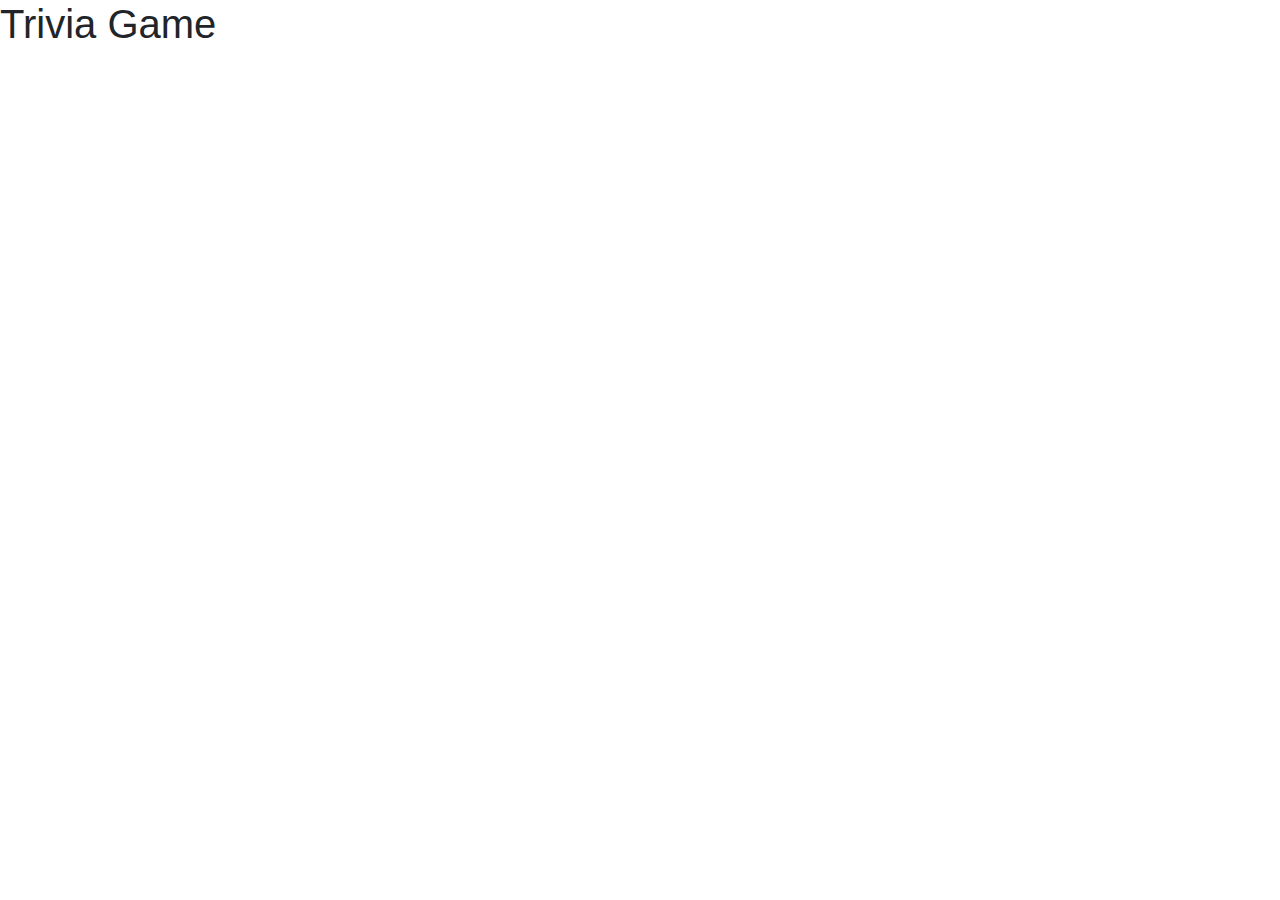
==== index.html @ 21da23a2 "pseudo-code, and some global variables" ====
<!DOCTYPE html>
<html lang="en">
<head>
    <meta charset="UTF-8">
    <meta name="viewport" content="width=device-width, initial-scale=1.0">
    <meta http-equiv="X-UA-Compatible" content="ie=edge">
    <link rel="stylesheet" href="https://stackpath.bootstrapcdn.com/bootstrap/4.3.1/css/bootstrap.min.css"
        integrity="sha384-ggOyR0iXCbMQv3Xipma34MD+dH/1fQ784/j6cY/iJTQUOhcWr7x9JvoRxT2MZw1T" crossorigin="anonymous">
    <title>Trivia Game</title>
</head>
<body>
    
<h1>Trivia Game</h1>



        <script src="https://cdnjs.cloudflare.com/ajax/libs/jquery/3.2.1/jquery.min.js"></script>
        <script src="assets/javascript/app.js"></script>
</body>
</html>
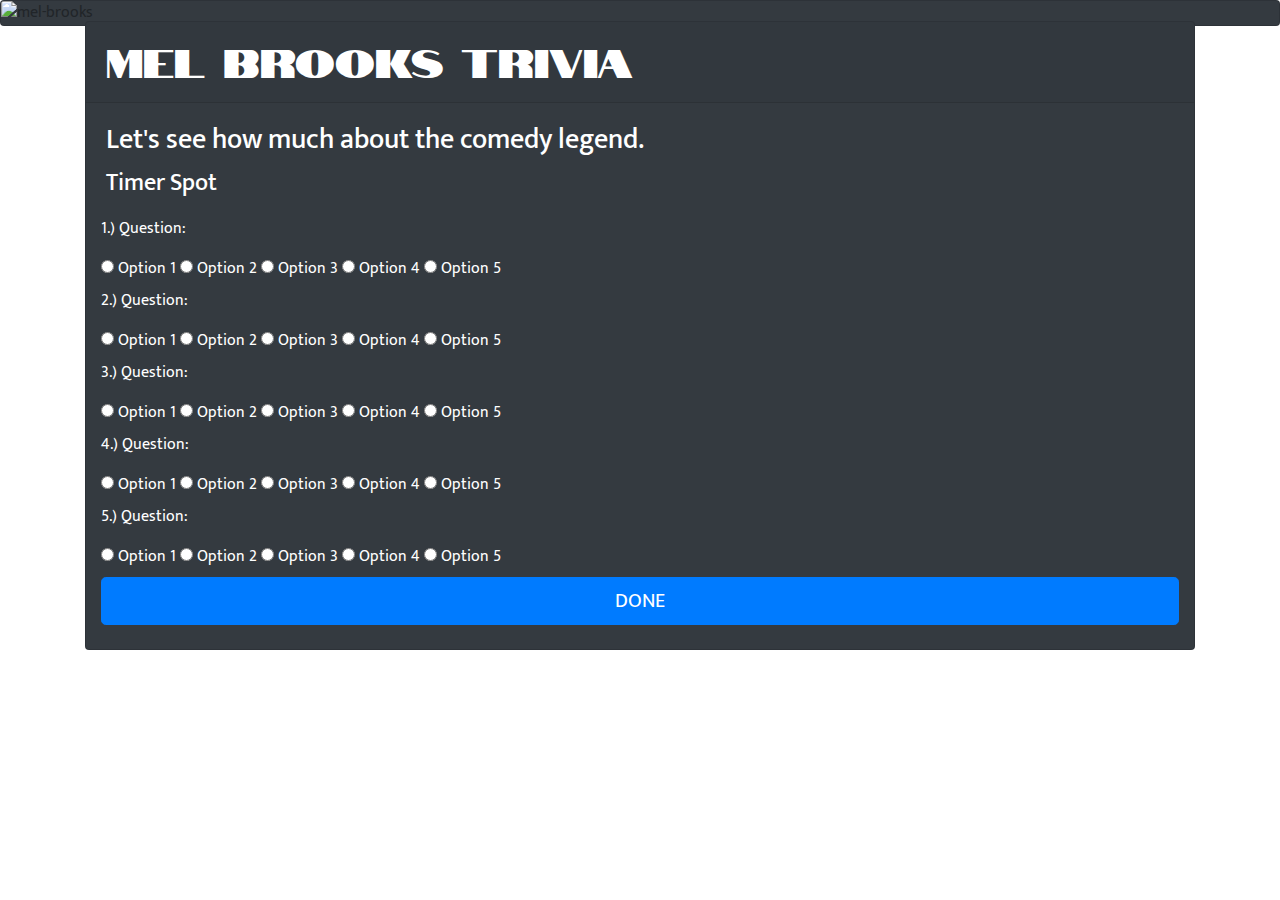
==== commit b7741473: "styling done, some logic done" ====
--- a/index.html
+++ b/index.html
@@ -1,20 +1,131 @@
 <!DOCTYPE html>
 <html lang="en">
+
 <head>
     <meta charset="UTF-8">
     <meta name="viewport" content="width=device-width, initial-scale=1.0">
     <meta http-equiv="X-UA-Compatible" content="ie=edge">
     <link rel="stylesheet" href="https://stackpath.bootstrapcdn.com/bootstrap/4.3.1/css/bootstrap.min.css"
         integrity="sha384-ggOyR0iXCbMQv3Xipma34MD+dH/1fQ784/j6cY/iJTQUOhcWr7x9JvoRxT2MZw1T" crossorigin="anonymous">
+    <link rel="stylesheet" href="assets/css/style.css">
+    <link href="https://fonts.googleapis.com/css?family=Notable&display=swap" rel="stylesheet">
+    <link href="https://fonts.googleapis.com/css?family=Mukta|Notable&display=swap" rel="stylesheet">
     <title>Trivia Game</title>
 </head>
+
 <body>
-    
-<h1>Trivia Game</h1>
+    <div class="card bg-dark text-black">
+        <img src="https://www.ultimatemovierankings.com/wp-content/uploads/2016/07/mel-brooks.jpg" class="card-img"
+            alt="mel-brooks">
+        <div class="card-img-overlay">
+
+            <div class="container">
+                <div class="row align-items-center">
+
+                    <div class="col">
+                    </div>
+
+                </div>
+
+                <div class="card text-white bg-dark mb-3" style="max-width: 70rem;">
+                    <div class="card-header">
+                        <h1>Mel Brooks Trivia</h1>
+                    </div>
+                    <div class="card-body">
+                        <h3 class="card-title">Let's see how much about the comedy legend.</h3>
+                        <h4 class="card-text">Timer Spot</h4>
+                    </div>
+
+
+                    <div class="container">
+                        <div class="row align-items-center">
+
+                            <div class="col">
+                                <p>1.) Question: </p>
+                                <label class="radio-inline"><input type="radio" name="optradio"> Option 1</label>
+                                <label class="radio-inline"><input type="radio" name="optradio"> Option 2</label>
+                                <label class="radio-inline"><input type="radio" name="optradio"> Option 3</label>
+                                <label class="radio-inline"><input type="radio" name="optradio"> Option 4</label>
+                                <label class="radio-inline"><input type="radio" name="optradio"> Option 5</label>
+                            </div>
+
+                        </div>
+                        <div class="row align-items-center">
+
+                            <div class="col">
+                                <p>2.) Question: </p>
+                                <label class="radio-inline"><input type="radio" name="optradio"> Option 1</label>
+                                <label class="radio-inline"><input type="radio" name="optradio"> Option 2</label>
+                                <label class="radio-inline"><input type="radio" name="optradio"> Option 3</label>
+                                <label class="radio-inline"><input type="radio" name="optradio"> Option 4</label>
+                                <label class="radio-inline"><input type="radio" name="optradio"> Option 5</label>
+                            </div>
+
+                        </div>
+                        <div class="row align-items-center">
+
+                            <div class="col">
+                                <p>3.) Question: </p>
+                                <label class="radio-inline"><input type="radio" name="optradio"> Option 1</label>
+                                <label class="radio-inline"><input type="radio" name="optradio"> Option 2</label>
+                                <label class="radio-inline"><input type="radio" name="optradio"> Option 3</label>
+                                <label class="radio-inline"><input type="radio" name="optradio"> Option 4</label>
+                                <label class="radio-inline"><input type="radio" name="optradio"> Option 5</label>
+                            </div>
+
+                        </div>
+                        <div class="row align-items-center">
+
+                            <div class="col">
+                                <p>4.) Question: </p>
+                                <label class="radio-inline"><input type="radio" name="optradio"> Option 1</label>
+                                <label class="radio-inline"><input type="radio" name="optradio"> Option 2</label>
+                                <label class="radio-inline"><input type="radio" name="optradio"> Option 3</label>
+                                <label class="radio-inline"><input type="radio" name="optradio"> Option 4</label>
+                                <label class="radio-inline"><input type="radio" name="optradio"> Option 5</label>
+                            </div>
+
+                        </div>
+                        <div class="row align-items-center">
+
+                            <div class="col">
+                                <p>5.) Question: </p>
+                                <label class="radio-inline"><input type="radio" name="optradio"> Option 1</label>
+                                <label class="radio-inline"><input type="radio" name="optradio"> Option 2</label>
+                                <label class="radio-inline"><input type="radio" name="optradio"> Option 3</label>
+                                <label class="radio-inline"><input type="radio" name="optradio"> Option 4</label>
+                                <label class="radio-inline"><input type="radio" name="optradio"> Option 5</label>
+                            </div>
+
+                        </div>
+                        <div class="row align-items-center">
+
+                            <div class="col">
+                                <!--<button type="button" class="btn btn-primary btn-lg">DONE!</button>-->
+                                <button type="button" class="btn btn-primary btn-lg btn-block">DONE</button>
+                                <!--I would like to have a link to this other page when clicking done, not currently displaying DONE on button correctly, it disappears and shows when hovering-->
+                                <!--<a href="all_done.html">DONE</a>-->
+                            </div>
+
+                        </div>
+                        <div class="row align-items-center">
+
+                            <div class="col">
+                                <br>
+                            </div>
+
+                        </div>
+                    </div>
+                </div>
+            </div>
+
+
+        </div>
 
 
 
         <script src="https://cdnjs.cloudflare.com/ajax/libs/jquery/3.2.1/jquery.min.js"></script>
         <script src="assets/javascript/app.js"></script>
 </body>
+
 </html>--- a/assets/css/style.css
+++ b/assets/css/style.css
@@ -0,0 +1,11 @@
+body {
+
+}
+
+h1 {
+    font-family: 'Notable', sans-serif;
+}
+
+div {
+    font-family: 'Mukta', sans-serif;
+}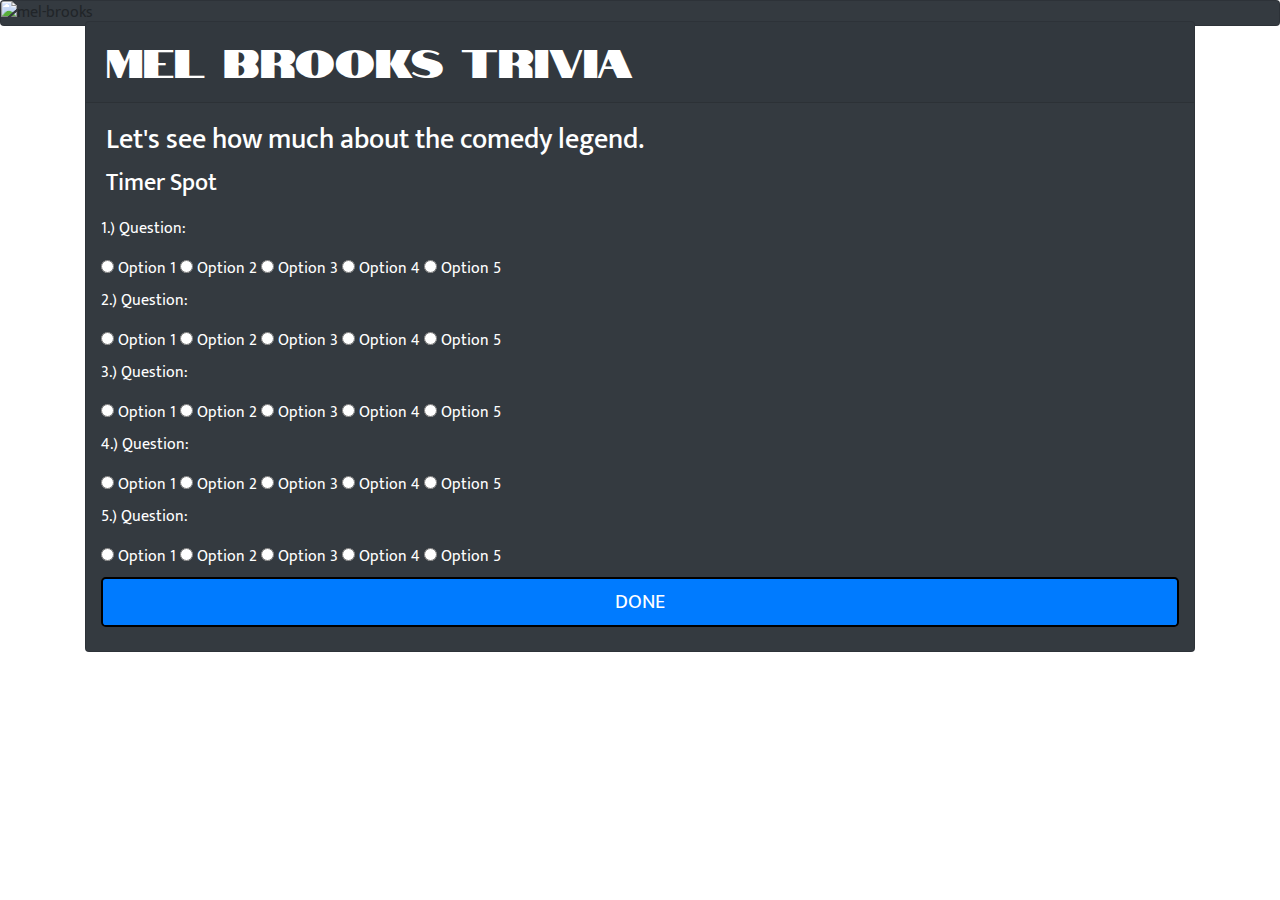
==== commit bc1331e4: "objects defined, still working on conditionals and functions" ====
--- a/index.html
+++ b/index.html
@@ -102,7 +102,7 @@
 
                             <div class="col">
                                 <!--<button type="button" class="btn btn-primary btn-lg">DONE!</button>-->
-                                <button type="button" class="btn btn-primary btn-lg btn-block">DONE</button>
+                                <button type="button" class="btn btn-primary btn-lg btn-block" id="done">DONE</button>
                                 <!--I would like to have a link to this other page when clicking done, not currently displaying DONE on button correctly, it disappears and shows when hovering-->
                                 <!--<a href="all_done.html">DONE</a>-->
                             </div>
--- a/assets/css/style.css
+++ b/assets/css/style.css
@@ -8,4 +8,7 @@
 
 div {
     font-family: 'Mukta', sans-serif;
+}
+.btn {
+    border: 2px solid black;
 }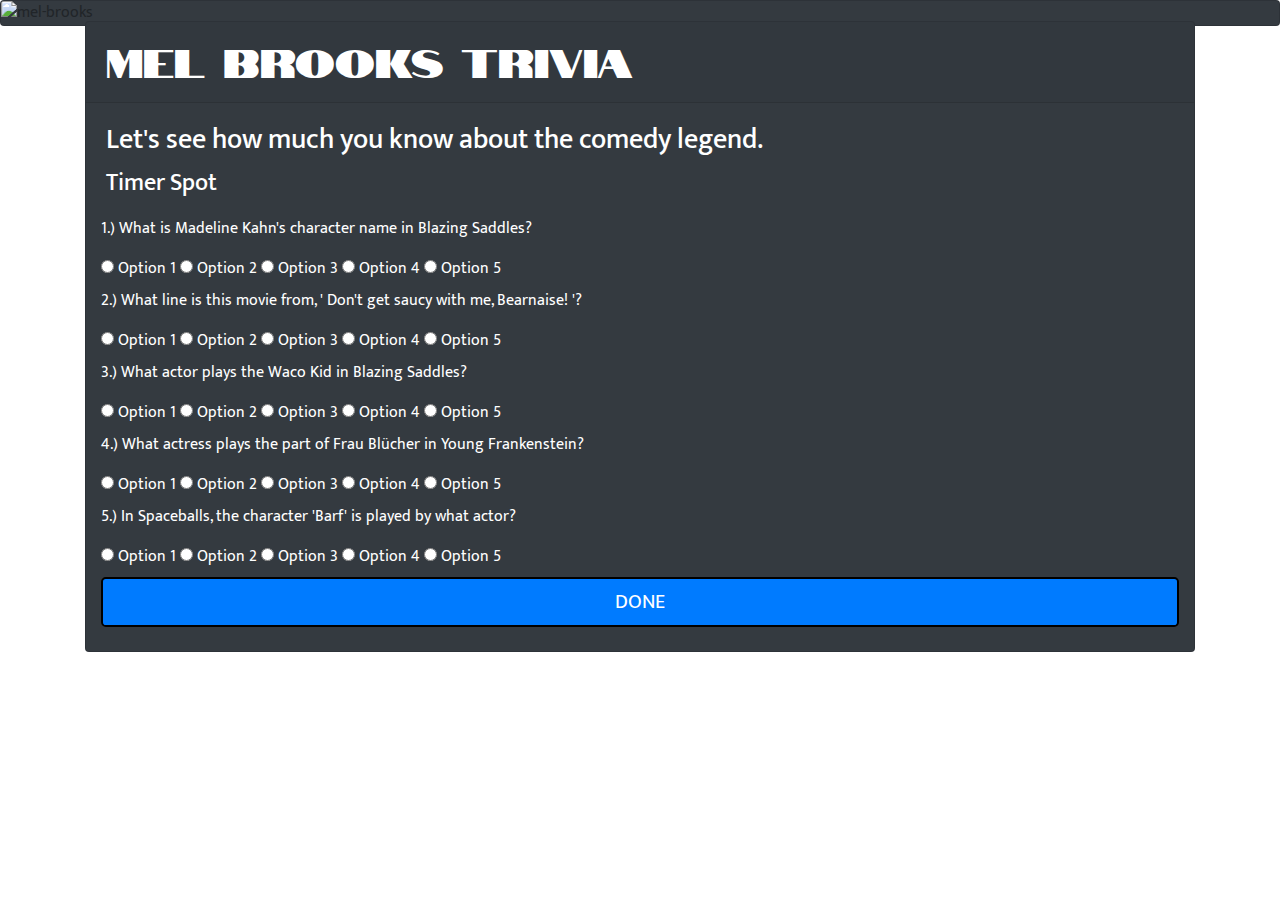
==== commit 4c0ee213: "now displaying questions on page, trouble displaying question choices" ====
--- a/index.html
+++ b/index.html
@@ -32,7 +32,7 @@
                         <h1>Mel Brooks Trivia</h1>
                     </div>
                     <div class="card-body">
-                        <h3 class="card-title">Let's see how much about the comedy legend.</h3>
+                        <h3 class="card-title">Let's see how much you know about the comedy legend.</h3>
                         <h4 class="card-text">Timer Spot</h4>
                     </div>
 
@@ -41,7 +41,31 @@
                         <div class="row align-items-center">
 
                             <div class="col">
-                                <p>1.) Question: </p>
+                                <p id="question-one">1.) Question:</p>
+                                <label class="radio-inline choices-one"><input type="radio" name="optradio"> Option 1</label>
+                                <label class="radio-inline choices-one"><input type="radio" name="optradio"> Option 2</label>
+                                <label class="radio-inline choices-one"><input type="radio" name="optradio"> Option 3</label>
+                                <label class="radio-inline choices-one"><input type="radio" name="optradio"> Option 4</label>
+                                <label class="radio-inline choices-one"><input type="radio" name="optradio"> Option 5</label>
+                            </div>
+
+                        </div>
+                        <div class="row align-items-center">
+
+                            <div class="col">
+                                <p id="question-two">2.) Question: </p>
+                                <label class="radio-inline"><input type="radio" name="optradio"> Option 1</label>
+                                <label class="radio-inline"><input type="radio" name="optradio"> Option 2</label>
+                                <label class="radio-inline"><input type="radio" name="optradio"> Option 3</label>
+                                <label class="radio-inline"><input type="radio" name="optradio"> Option 4</label>
+                                <label class="radio-inline"><input type="radio" name="optradio"> Option 5</label>
+                            </div>
+
+                        </div>
+                        <div class="row align-items-center">
+                            <!--I need a class here so I can use jQuery, where do I place the class to populate each choice for the question?-->
+                            <div class="col">
+                                <p id="question-three">3.) Question: </p>
                                 <label class="radio-inline"><input type="radio" name="optradio"> Option 1</label>
                                 <label class="radio-inline"><input type="radio" name="optradio"> Option 2</label>
                                 <label class="radio-inline"><input type="radio" name="optradio"> Option 3</label>
@@ -53,7 +77,7 @@
                         <div class="row align-items-center">
 
                             <div class="col">
-                                <p>2.) Question: </p>
+                                <p id="question-four">4.) Question: </p>
                                 <label class="radio-inline"><input type="radio" name="optradio"> Option 1</label>
                                 <label class="radio-inline"><input type="radio" name="optradio"> Option 2</label>
                                 <label class="radio-inline"><input type="radio" name="optradio"> Option 3</label>
@@ -65,31 +89,7 @@
                         <div class="row align-items-center">
 
                             <div class="col">
-                                <p>3.) Question: </p>
-                                <label class="radio-inline"><input type="radio" name="optradio"> Option 1</label>
-                                <label class="radio-inline"><input type="radio" name="optradio"> Option 2</label>
-                                <label class="radio-inline"><input type="radio" name="optradio"> Option 3</label>
-                                <label class="radio-inline"><input type="radio" name="optradio"> Option 4</label>
-                                <label class="radio-inline"><input type="radio" name="optradio"> Option 5</label>
-                            </div>
-
-                        </div>
-                        <div class="row align-items-center">
-
-                            <div class="col">
-                                <p>4.) Question: </p>
-                                <label class="radio-inline"><input type="radio" name="optradio"> Option 1</label>
-                                <label class="radio-inline"><input type="radio" name="optradio"> Option 2</label>
-                                <label class="radio-inline"><input type="radio" name="optradio"> Option 3</label>
-                                <label class="radio-inline"><input type="radio" name="optradio"> Option 4</label>
-                                <label class="radio-inline"><input type="radio" name="optradio"> Option 5</label>
-                            </div>
-
-                        </div>
-                        <div class="row align-items-center">
-
-                            <div class="col">
-                                <p>5.) Question: </p>
+                                <p id="question-five">5.) Question: </p>
                                 <label class="radio-inline"><input type="radio" name="optradio"> Option 1</label>
                                 <label class="radio-inline"><input type="radio" name="optradio"> Option 2</label>
                                 <label class="radio-inline"><input type="radio" name="optradio"> Option 3</label>
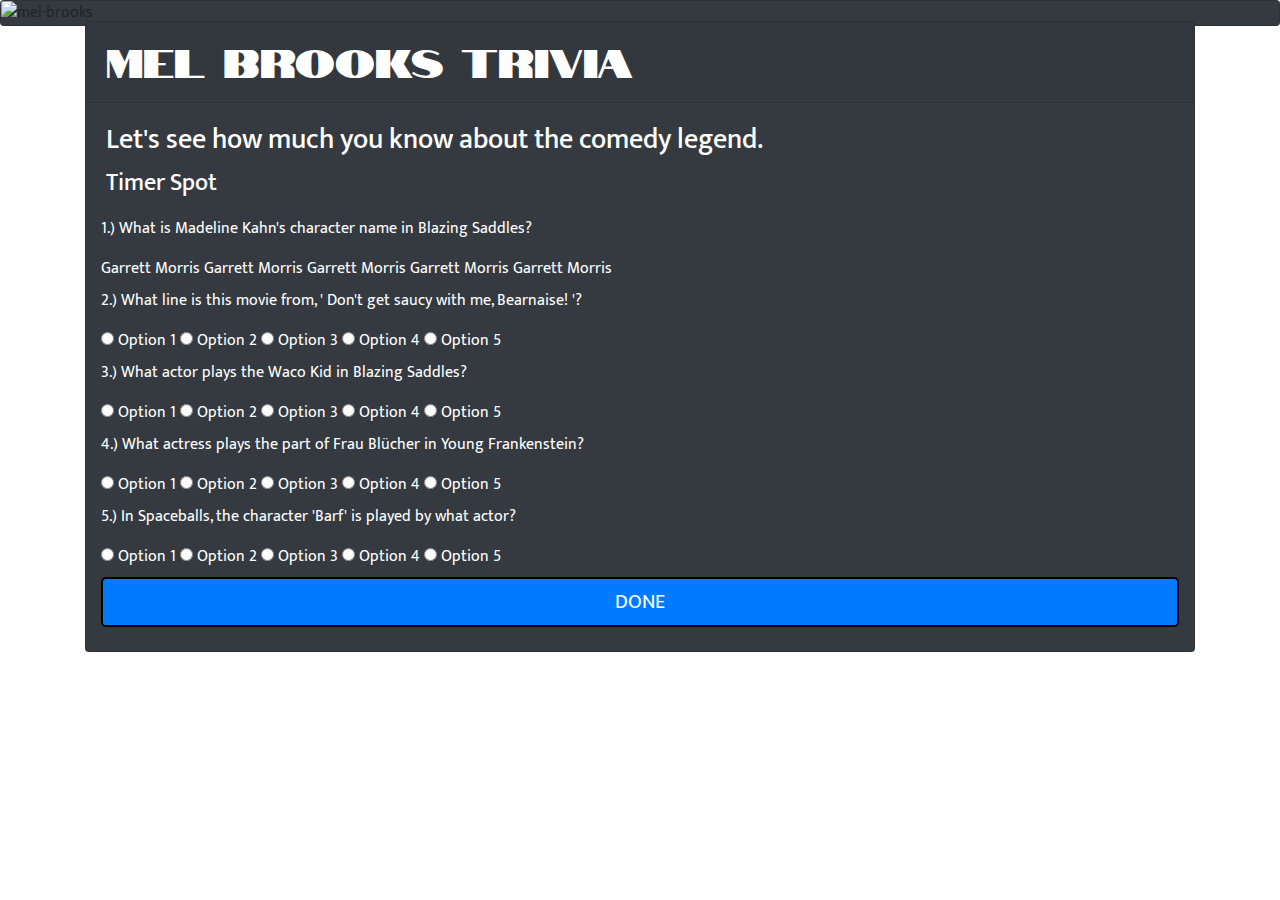
==== commit c433b126: "an additional for loop, still unable to display choices to questions on radio button" ====
--- a/index.html
+++ b/index.html
@@ -42,6 +42,7 @@
 
                             <div class="col">
                                 <p id="question-one">1.) Question:</p>
+                               <!-- <div class="showans">-->
                                 <label class="radio-inline choices-one"><input type="radio" name="optradio"> Option 1</label>
                                 <label class="radio-inline choices-one"><input type="radio" name="optradio"> Option 2</label>
                                 <label class="radio-inline choices-one"><input type="radio" name="optradio"> Option 3</label>
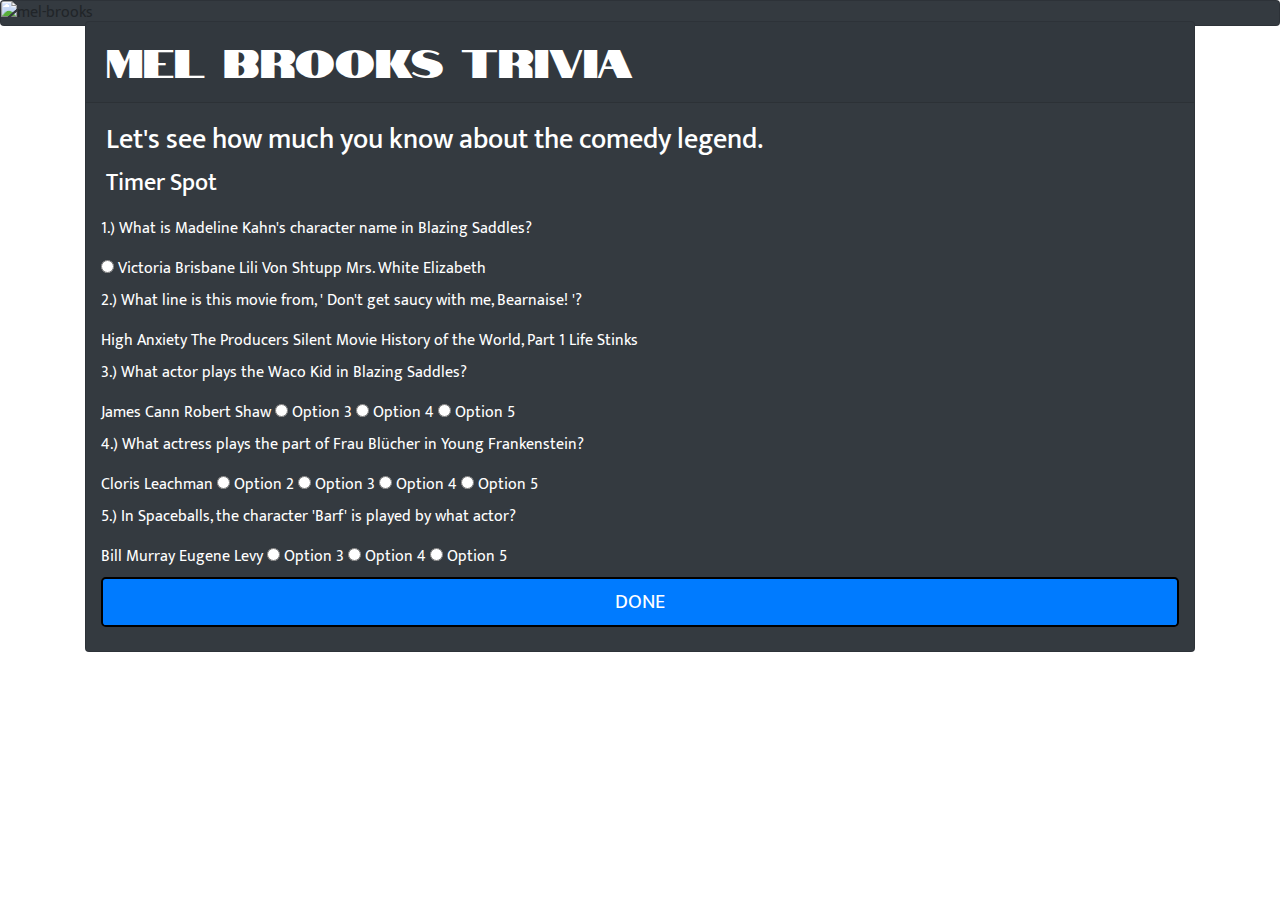
==== commit ead70da3: "loops now working, still working on displaying correctly on page" ====
--- a/index.html
+++ b/index.html
@@ -43,8 +43,8 @@
                             <div class="col">
                                 <p id="question-one">1.) Question:</p>
                                <!-- <div class="showans">-->
-                                <label class="radio-inline choices-one"><input type="radio" name="optradio"> Option 1</label>
-                                <label class="radio-inline choices-one"><input type="radio" name="optradio"> Option 2</label>
+                                <label class="radio-inline"><input type="radio" class="choices-one" name="optradio"></label>
+                                <label class="radio-inline choices-one"><input type="radio" name="optradio"></label>
                                 <label class="radio-inline choices-one"><input type="radio" name="optradio"> Option 3</label>
                                 <label class="radio-inline choices-one"><input type="radio" name="optradio"> Option 4</label>
                                 <label class="radio-inline choices-one"><input type="radio" name="optradio"> Option 5</label>
@@ -55,11 +55,11 @@
 
                             <div class="col">
                                 <p id="question-two">2.) Question: </p>
-                                <label class="radio-inline"><input type="radio" name="optradio"> Option 1</label>
-                                <label class="radio-inline"><input type="radio" name="optradio"> Option 2</label>
-                                <label class="radio-inline"><input type="radio" name="optradio"> Option 3</label>
-                                <label class="radio-inline"><input type="radio" name="optradio"> Option 4</label>
-                                <label class="radio-inline"><input type="radio" name="optradio"> Option 5</label>
+                                <label class="radio-inline choices-two"><input type="radio" name="optradio"></label>
+                                <label class="radio-inline choices-two"><input type="radio" name="optradio"> Option 2</label>
+                                <label class="radio-inline choices-two"><input type="radio" name="optradio"> Option 3</label>
+                                <label class="radio-inline choices-two"><input type="radio" name="optradio"> Option 4</label>
+                                <label class="radio-inline choices-two"><input type="radio" name="optradio"> Option 5</label>
                             </div>
 
                         </div>
@@ -67,8 +67,8 @@
                             <!--I need a class here so I can use jQuery, where do I place the class to populate each choice for the question?-->
                             <div class="col">
                                 <p id="question-three">3.) Question: </p>
-                                <label class="radio-inline"><input type="radio" name="optradio"> Option 1</label>
-                                <label class="radio-inline"><input type="radio" name="optradio"> Option 2</label>
+                                <label class="radio-inline choices-three"><input type="radio" name="optradio"></label>
+                                <label class="radio-inline choices-three"><input type="radio" name="optradio"></label>
                                 <label class="radio-inline"><input type="radio" name="optradio"> Option 3</label>
                                 <label class="radio-inline"><input type="radio" name="optradio"> Option 4</label>
                                 <label class="radio-inline"><input type="radio" name="optradio"> Option 5</label>
@@ -79,7 +79,7 @@
 
                             <div class="col">
                                 <p id="question-four">4.) Question: </p>
-                                <label class="radio-inline"><input type="radio" name="optradio"> Option 1</label>
+                                <label class="radio-inline choices-four"><input type="radio" name="optradio"></label>
                                 <label class="radio-inline"><input type="radio" name="optradio"> Option 2</label>
                                 <label class="radio-inline"><input type="radio" name="optradio"> Option 3</label>
                                 <label class="radio-inline"><input type="radio" name="optradio"> Option 4</label>
@@ -91,8 +91,8 @@
 
                             <div class="col">
                                 <p id="question-five">5.) Question: </p>
-                                <label class="radio-inline"><input type="radio" name="optradio"> Option 1</label>
-                                <label class="radio-inline"><input type="radio" name="optradio"> Option 2</label>
+                                <label class="radio-inline choices-five"><input type="radio" name="optradio"></label>
+                                <label class="radio-inline choices-five"><input type="radio" name="optradio"></label>
                                 <label class="radio-inline"><input type="radio" name="optradio"> Option 3</label>
                                 <label class="radio-inline"><input type="radio" name="optradio"> Option 4</label>
                                 <label class="radio-inline"><input type="radio" name="optradio"> Option 5</label>
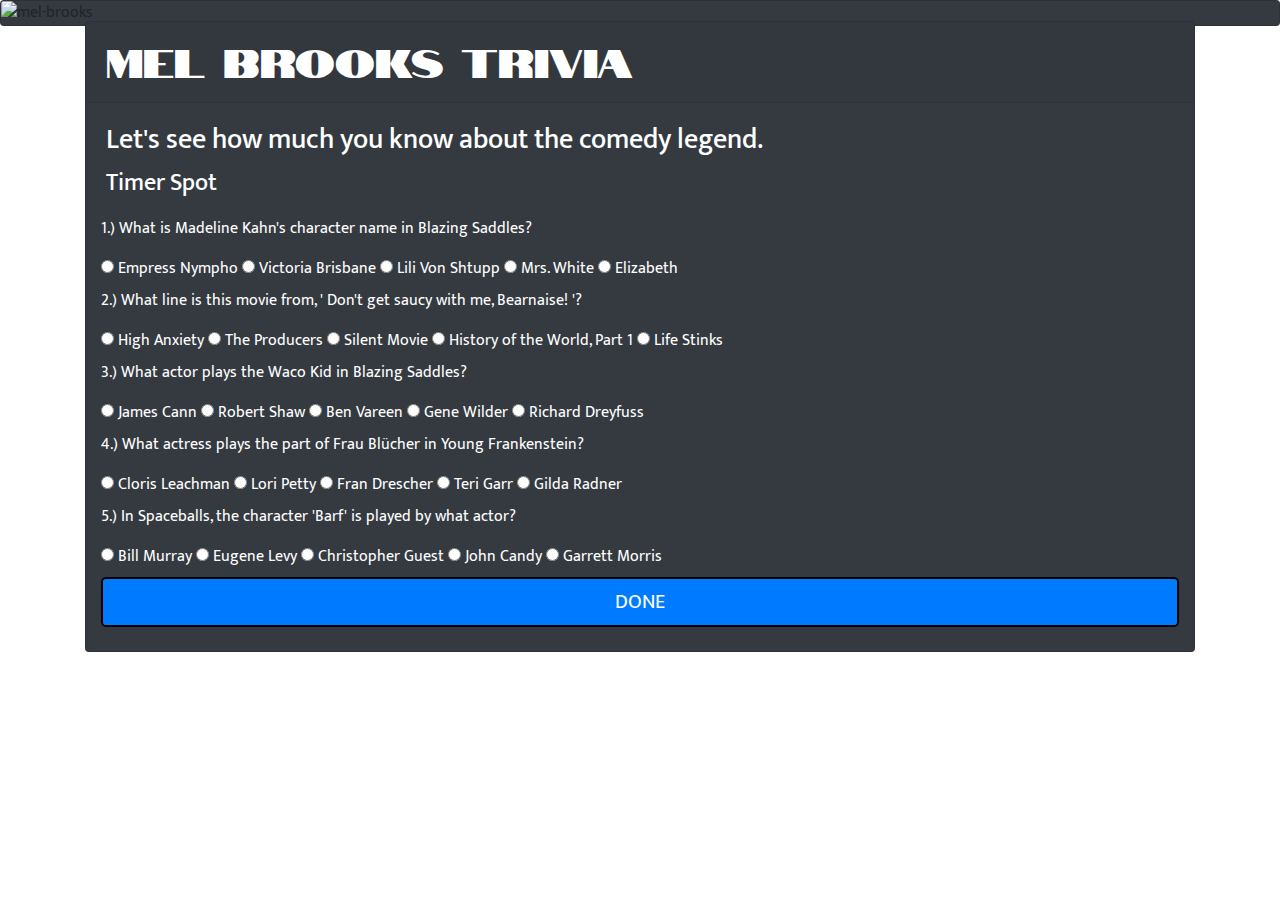
==== commit a6fbd6ae: "now the choices to the questions are displaying correctly on the page" ====
--- a/index.html
+++ b/index.html
@@ -43,11 +43,11 @@
                             <div class="col">
                                 <p id="question-one">1.) Question:</p>
                                <!-- <div class="showans">-->
-                                <label class="radio-inline"><input type="radio" class="choices-one" name="optradio"></label>
-                                <label class="radio-inline choices-one"><input type="radio" name="optradio"></label>
-                                <label class="radio-inline choices-one"><input type="radio" name="optradio"> Option 3</label>
-                                <label class="radio-inline choices-one"><input type="radio" name="optradio"> Option 4</label>
-                                <label class="radio-inline choices-one"><input type="radio" name="optradio"> Option 5</label>
+                                <label class="radio-inline choices-one"><input type="radio" name="optradio"> </label>
+                                <label class="radio-inline choices-one"><input type="radio" name="optradio"> </label>
+                                <label class="radio-inline choices-one"><input type="radio" name="optradio"> </label>
+                                <label class="radio-inline choices-one"><input type="radio" name="optradio"> </label>
+                                <label class="radio-inline choices-one"><input type="radio" name="optradio"> </label>
                             </div>
 
                         </div>
@@ -55,11 +55,11 @@
 
                             <div class="col">
                                 <p id="question-two">2.) Question: </p>
-                                <label class="radio-inline choices-two"><input type="radio" name="optradio"></label>
-                                <label class="radio-inline choices-two"><input type="radio" name="optradio"> Option 2</label>
-                                <label class="radio-inline choices-two"><input type="radio" name="optradio"> Option 3</label>
-                                <label class="radio-inline choices-two"><input type="radio" name="optradio"> Option 4</label>
-                                <label class="radio-inline choices-two"><input type="radio" name="optradio"> Option 5</label>
+                                <label class="radio-inline choices-two"><input type="radio" name="optradio"> </label>
+                                <label class="radio-inline choices-two"><input type="radio" name="optradio"> </label>
+                                <label class="radio-inline choices-two"><input type="radio" name="optradio"> </label>
+                                <label class="radio-inline choices-two"><input type="radio" name="optradio"> </label>
+                                <label class="radio-inline choices-two"><input type="radio" name="optradio"> </label>
                             </div>
 
                         </div>
@@ -67,11 +67,11 @@
                             <!--I need a class here so I can use jQuery, where do I place the class to populate each choice for the question?-->
                             <div class="col">
                                 <p id="question-three">3.) Question: </p>
-                                <label class="radio-inline choices-three"><input type="radio" name="optradio"></label>
-                                <label class="radio-inline choices-three"><input type="radio" name="optradio"></label>
-                                <label class="radio-inline"><input type="radio" name="optradio"> Option 3</label>
-                                <label class="radio-inline"><input type="radio" name="optradio"> Option 4</label>
-                                <label class="radio-inline"><input type="radio" name="optradio"> Option 5</label>
+                                <label class="radio-inline choices-three"><input type="radio" name="optradio"> </label>
+                                <label class="radio-inline choices-three"><input type="radio" name="optradio"> </label>
+                                <label class="radio-inline choices-three"><input type="radio" name="optradio"> </label>
+                                <label class="radio-inline choices-three"><input type="radio" name="optradio"> </label>
+                                <label class="radio-inline choices-three"><input type="radio" name="optradio"> </label>
                             </div>
 
                         </div>
@@ -79,11 +79,11 @@
 
                             <div class="col">
                                 <p id="question-four">4.) Question: </p>
-                                <label class="radio-inline choices-four"><input type="radio" name="optradio"></label>
-                                <label class="radio-inline"><input type="radio" name="optradio"> Option 2</label>
-                                <label class="radio-inline"><input type="radio" name="optradio"> Option 3</label>
-                                <label class="radio-inline"><input type="radio" name="optradio"> Option 4</label>
-                                <label class="radio-inline"><input type="radio" name="optradio"> Option 5</label>
+                                <label class="radio-inline choices-four"><input type="radio" name="optradio"> </label>
+                                <label class="radio-inline choices-four"><input type="radio" name="optradio"> </label>
+                                <label class="radio-inline choices-four"><input type="radio" name="optradio"> </label>
+                                <label class="radio-inline choices-four"><input type="radio" name="optradio"> </label>
+                                <label class="radio-inline choices-four"><input type="radio" name="optradio"> </label>
                             </div>
 
                         </div>
@@ -91,11 +91,11 @@
 
                             <div class="col">
                                 <p id="question-five">5.) Question: </p>
-                                <label class="radio-inline choices-five"><input type="radio" name="optradio"></label>
-                                <label class="radio-inline choices-five"><input type="radio" name="optradio"></label>
-                                <label class="radio-inline"><input type="radio" name="optradio"> Option 3</label>
-                                <label class="radio-inline"><input type="radio" name="optradio"> Option 4</label>
-                                <label class="radio-inline"><input type="radio" name="optradio"> Option 5</label>
+                                <label class="radio-inline choices-five"><input type="radio" name="optradio"> </label>
+                                <label class="radio-inline choices-five"><input type="radio" name="optradio"> </label>
+                                <label class="radio-inline choices-five"><input type="radio" name="optradio"> </label>
+                                <label class="radio-inline choices-five"><input type="radio" name="optradio"> </label>
+                                <label class="radio-inline choices-five"><input type="radio" name="optradio"> </label>
                             </div>
 
                         </div>
